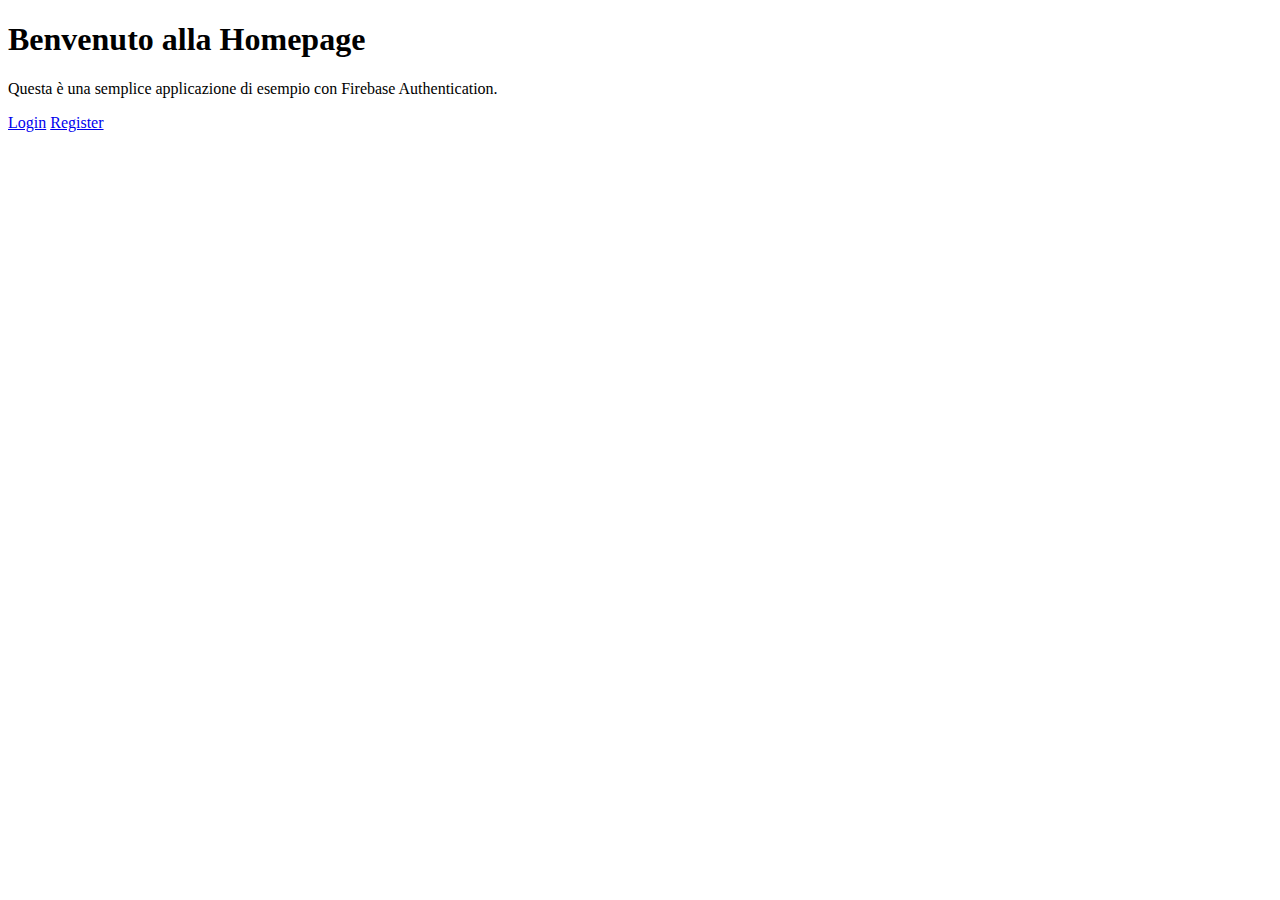
==== index.html @ b345a396 "Add files via upload" ====
<!DOCTYPE html>
<html lang="en">
<head>
    <meta charset="UTF-8">
    <meta name="viewport" content="width=device-width, initial-scale=1.0">
    <title>Home Page</title>
</head>
<body>
    <h1>Benvenuto alla Homepage</h1>
    <p>Questa è una semplice applicazione di esempio con Firebase Authentication.</p>
    <a href="login.html">Login</a>
    <a href="register.html">Register</a>
</body>
</html>
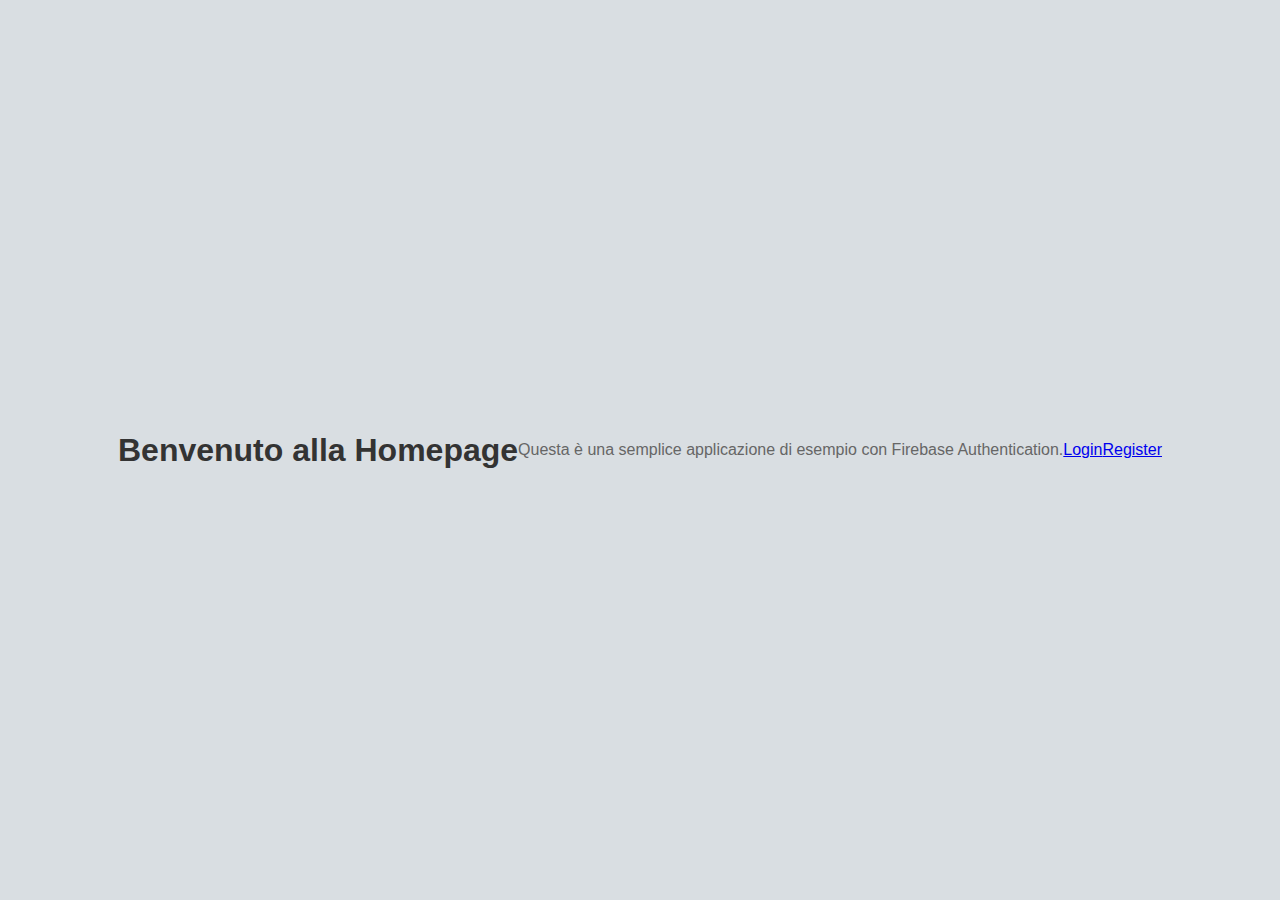
==== commit e2255b18: "Add files via upload" ====
--- a/index.html
+++ b/index.html
@@ -4,6 +4,7 @@
     <meta charset="UTF-8">
     <meta name="viewport" content="width=device-width, initial-scale=1.0">
     <title>Home Page</title>
+    <link rel="stylesheet" href="style.css">
 </head>
 <body>
     <h1>Benvenuto alla Homepage</h1>
--- a/style.css
+++ b/style.css
@@ -0,0 +1,182 @@
+/* Stile generico per il body */
+body {
+    font-family: 'Arial', sans-serif;
+    background-color: #d9dee2; /* Grigio chiaro per lo sfondo */
+    margin: 0;
+    padding: 0;
+    display: flex;
+    justify-content: center;
+    align-items: center;
+    height: 100vh;
+}
+
+/* Layout principale */
+.container {
+    display: flex;
+    width: 90%;
+    max-width: 1200px;
+    background-color: #fff;
+    border-radius: 10px;
+    box-shadow: 0px 4px 8px rgba(0, 0, 0, 0.1);
+}
+
+/* Barra laterale */
+.sidebar {
+    background-color: #e6e8eb;
+    width: 250px;
+    padding: 20px;
+    display: flex;
+    flex-direction: column;
+    border-top-left-radius: 10px;
+    border-bottom-left-radius: 10px;
+}
+
+.sidebar a {
+    text-decoration: none;
+    color: #333;
+    padding: 10px 15px;
+    margin: 10px 0;
+    display: block;
+    background-color: #fff;
+    border-radius: 8px;
+    font-size: 16px;
+    font-weight: bold;
+}
+
+.sidebar a:hover {
+    background-color: #d0d4d9;
+}
+
+.sidebar a.active {
+    background-color: #31aa52; /* Verde per elemento attivo */
+    color: white;
+}
+
+/* Area contenuti principali */
+.content {
+    flex-grow: 1;
+    padding: 20px;
+}
+
+/* Titoli e testo */
+h1, h2 {
+    color: #333;
+}
+
+p {
+    color: #666;
+}
+
+/* Pulsanti */
+button {
+    background-color: #31aa52; /* Verde principale */
+    color: white;
+    border: none;
+    padding: 10px 20px;
+    border-radius: 8px;
+    cursor: pointer;
+    font-size: 16px;
+    margin-top: 10px;
+}
+
+button:hover {
+    background-color: #278b42;
+}
+
+button.cancel {
+    background-color: #d9534f; /* Rosso per il logout */
+}
+
+button.cancel:hover {
+    background-color: #c12e2a;
+}
+
+button.yellow {
+    background-color: #f0ad4e; /* Giallo per avviso */
+    color: white;
+}
+
+button.yellow:hover {
+    background-color: #ec971f;
+}
+
+/* Tabella */
+table {
+    width: 100%;
+    border-collapse: collapse;
+    margin-top: 20px;
+    background-color: #fff;
+}
+
+table, th, td {
+    border: 1px solid #dee2e6;
+}
+
+th, td {
+    padding: 12px;
+    text-align: left;
+}
+
+th {
+    background-color: #f9fafb;
+    font-weight: bold;
+}
+
+td.status-low {
+    color: #5cb85c; /* Verde per priorità bassa */
+}
+
+td.status-medium {
+    color: #f0ad4e; /* Giallo per priorità media */
+}
+
+td.status-high {
+    color: #d9534f; /* Rosso per priorità alta */
+}
+
+/* Finestra modale per aggiungere report */
+.modal {
+    background-color: rgba(0, 0, 0, 0.4);
+    position: fixed;
+    top: 0;
+    left: 0;
+    width: 100%;
+    height: 100%;
+    display: flex;
+    justify-content: center;
+    align-items: center;
+}
+
+.modal-content {
+    background-color: #fff;
+    padding: 20px;
+    border-radius: 10px;
+    box-shadow: 0 4px 8px rgba(0, 0, 0, 0.2);
+    max-width: 500px;
+    width: 100%;
+}
+
+.modal-header {
+    font-size: 18px;
+    font-weight: bold;
+    margin-bottom: 10px;
+}
+
+.modal-body {
+    margin-bottom: 20px;
+}
+
+/* Stile per i file upload */
+.file-upload {
+    border: 2px dashed #31aa52;
+    border-radius: 10px;
+    padding: 20px;
+    text-align: center;
+    color: #999;
+    font-size: 16px;
+    cursor: pointer;
+}
+
+.file-upload:hover {
+    border-color: #278b42;
+}
